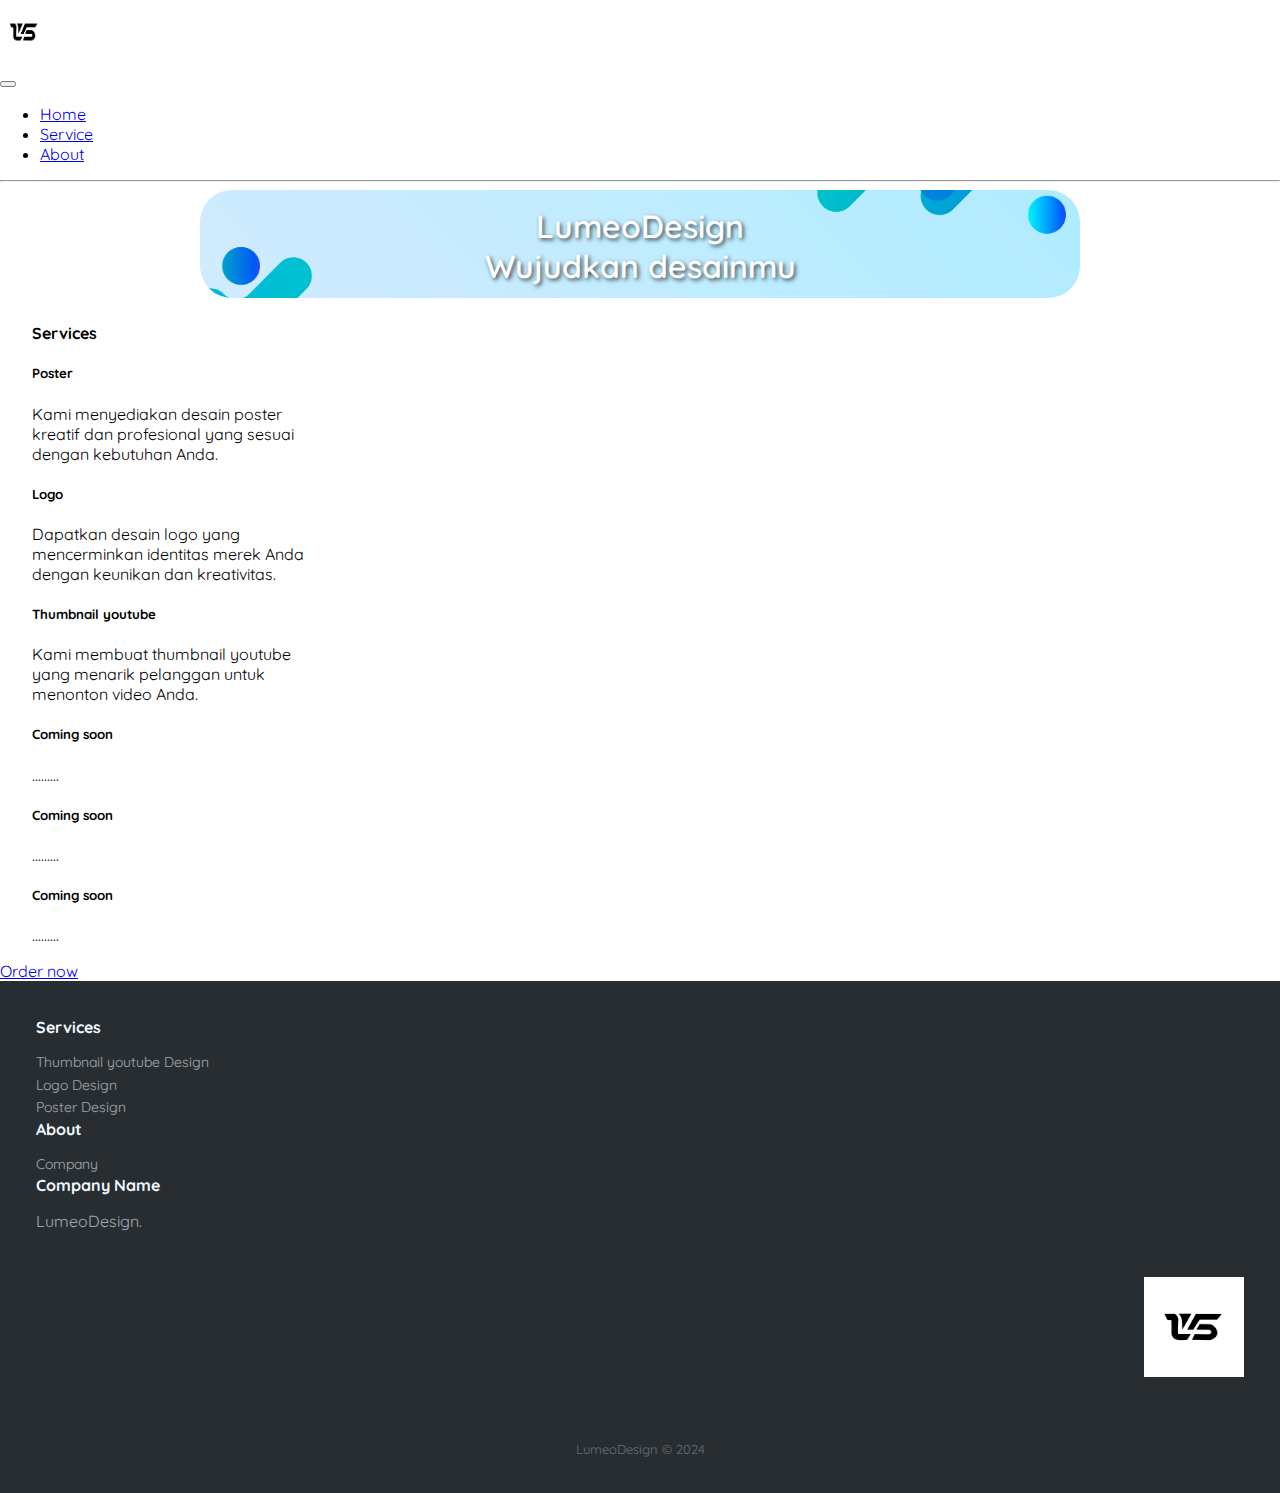
==== index.html @ cda9e2e0 "hampir sempurna" ====
<!doctype html>
<html lang="en">

<head>
    <!-- Required meta tags -->
    <meta charset="utf-8">
    <meta name="viewport" content="width=device-width, initial-scale=1, shrink-to-fit=no">

    <link rel="preconnect" href="https://fonts.googleapis.com">
    <link rel="preconnect" href="https://fonts.gstatic.com" crossorigin>
    <link href="https://fonts.googleapis.com/css2?family=Quicksand&display=swap" rel="stylesheet">
    <link rel="preconnect" href="https://fonts.googleapis.com">
    <link rel="preconnect" href="https://fonts.gstatic.com" crossorigin>
    <link href="https://fonts.googleapis.com/css2?family=Quicksand:wght@600&display=swap" rel="stylesheet">

    <link rel="stylesheet" href="https://cdnjs.cloudflare.com/ajax/libs/font-awesome/5.15.4/css/all.min.css">

    <link rel="stylesheet" href="assets/style/style.css">
    <!-- Bootstrap CSS -->
    <link rel="stylesheet" href="https://cdn.jsdelivr.net/npm/bootstrap@4.5.3/dist/css/bootstrap.min.css"
        integrity="sha384-TX8t27EcRE3e/ihU7zmQxVncDAy5uIKz4rEkgIXeMed4M0jlfIDPvg6uqKI2xXr2" crossorigin="anonymous">

    <title>LumeoDesign</title>
    <meta name="description"
        content="Layanan desain logo profesional untuk bisnis Anda. Kami menyediakan desain logo, poster, dan desain konten lainnya dengan kualitas tinggi.">

</head>
<!-- Google tag (gtag.js) -->
<script async src="https://www.googletagmanager.com/gtag/js?id=G-R3V5YT434T"></script>
<script>
    window.dataLayer = window.dataLayer || [];
    function gtag() { dataLayer.push(arguments); }
    gtag('js', new Date());

    gtag('config', 'G-R3V5YT434T');
</script>
<body>
    <div class="headerer mt-2">
        <nav class="navbar navbar-expand-lg navbar-light bg-light" data-aos="fade-down">
            <div class="container">
                <nav class="navbar navbar-light bg-light">
                    <a class="navbar-brand" href="#">
                        <img src="/assets/images/Logo.jpg" width="30" height="30" class="d-inline-block align-top logo"
                            alt="" loading="lazy">
                    </a>
                </nav>
                <!-- Hamburger button for mobile/tablet -->
                <button class="navbar-toggler" type="button" data-toggle="collapse" data-target="#navbarNav"
                    aria-controls="navbarNav" aria-expanded="false" aria-label="Toggle navigation">
                    <span class="navbar-toggler-icon"></span>
                </button>
                <!-- Menu links (both desktop and mobile) -->
                <div class="collapse navbar-collapse" id="navbarNav">
                    <ul class="navbar-nav ml-auto">
                        <li class="nav-item">
                            <a class="nav-link active" href="index.html">Home</a>
                        </li>
                        <li class="nav-item">
                            <a class="nav-link" id="servicedex" href="#service">Service</a>
                        </li>
                        <!-- <li class="nav-item">
                            <a class="nav-link" href="#contact">Contact</a>
                        </li> -->
                        <li class="nav-item">
                            <a class="nav-link" href="about.html">About</a>
                        </li>
                    </ul>
                </div>
            </div>
        </nav>
    </div>
    <hr class="mt-1">

    <div class="hero-section col-lg-12">
        <img src="assets/images/Hero.jpg" alt="Landing Page Background" class="img-fluid hero-image">
        <div class="hero-text text-center">
            LumeoDesign <br>
            Wujudkan desainmu <br>
            <!-- <a class="see" href="#service">see more</a> -->
        </div>
    </div>

    <div class="page-content mt-5">
        <h4 class="text-center" id="service">Services</h4>
        <div class="container mt-5">
            <div class="row">
                <!-- Card 1 -->
                <div class="col-12 col-sm-6 col-md-4 mb-4">
                    <div class="card" style="width: 18rem;">
                        <div class="card-body">
                            <h5 class="card-title">Poster</h5>
                            <!-- <h6 class="card-subtitle mb-2 text-muted">?</h6> -->
                            <p class="card-text">Kami menyediakan desain poster kreatif dan profesional yang sesuai dengan kebutuhan Anda.</p>

                        </div>
                    </div>
                </div>

                <!-- Card 2 -->
                <div class="col-12 col-sm-6 col-md-4 mb-4">
                    <div class="card" style="width: 18rem;">
                        <div class="card-body">
                            <h5 class="card-title">Logo</h5>
                            <!-- <h6 class="card-subtitle mb-2 text-muted"></h6> -->
                            <p class="card-text">Dapatkan desain logo yang mencerminkan identitas merek Anda dengan keunikan dan kreativitas.</p>
                        </div>
                    </div>
                </div>

                <!-- Card 3 -->
                <div class="col-12 col-sm-6 col-md-4 mb-4">
                    <div class="card" style="width: 18rem;">
                        <div class="card-body">
                            <h5 class="card-title">Thumbnail youtube</h5>
                            <!-- <h6 class="card-subtitle mb-2 text-muted">?</h6> -->
                            <p class="card-text">Kami membuat thumbnail youtube yang menarik pelanggan untuk menonton video Anda.</p>
                        </div>
                    </div>
                </div>
                <div class="col-12 col-sm-6 col-md-4 mb-4">
                    <div class="card" style="width: 18rem;">
                        <div class="card-body">
                            <h5 class="card-title">Coming soon</h5>
                            <!-- <h6 class="card-subtitle mb-2 text-muted">?</h6> -->
                            <p class="card-text">.........</p>
                        </div>
                    </div>
                </div>
                <div class="col-12 col-sm-6 col-md-4 mb-4">
                    <div class="card" style="width: 18rem;">
                        <div class="card-body">
                            <h5 class="card-title">Coming soon</h5>
                            <!-- <h6 class="card-subtitle mb-2 text-muted">?</h6> -->
                            <p class="card-text">.........</p>
                        </div>
                    </div>
                </div>
                <div class="col-12 col-sm-6 col-md-4 mb-4">
                    <div class="card" style="width: 18rem;">
                        <div class="card-body">
                            <h5 class="card-title">Coming soon</h5>
                            <!-- <h6 class="card-subtitle mb-2 text-muted">?</h6> -->
                            <p class="card-text">.........</p>
                        </div>
                    </div>
                </div>
            </div>
        </div>
    </div>

    <!-- <button  class="btn btn-primary btn-lg btn-block">
        <a href="contact.html" style="color: black; text-decoration: none;">OrderNow</a>
    </button> -->

    <a href="contact.html" class="btn btn-primary btn-lg btn-block mb-5" role="button" aria-pressed="true>">Order now</a>

    <div class="footer-dark">
        <footer>
            <div class="container">
                <div class="row">
                    <div class="col-sm-6 col-md-3 item">
                        <h3>Services</h3>
                        <ul>
                            <li><a href="#">Thumbnail youtube Design</a></li>
                            <li><a href="#">Logo Design</a></li>
                            <li><a href="#">Poster Design</a></li>
                        </ul>
                    </div>
                    <div class="col-sm-6 col-md-3 item">
                        <h3>About</h3>
                        <ul>
                            <li><a href="about.html">Company</a></li>
                        </ul>
                    </div>
                    <div class="col-md-3 item text">
                        <h3>Company Name</h3>
                        <p>LumeoDesign.</p>
                    </div>
                    <div class="col-md-3 item text logo-container">
                        <!-- Tambahkan logo di sini -->
                        <img src="assets/images/Logo.jpg" alt="LumeoDesign Logo" class="footer-logo">
                    </div>
                </div>
                <p class="copyright">LumeoDesign © 2024</p>
            </div>
        </footer>
    </div>



    <!-- Optional JavaScript; choose one of the two! -->

    <!-- Option 1: jQuery and Bootstrap Bundle (includes Popper) -->
    <script src="https://code.jquery.com/jquery-3.5.1.slim.min.js"
        integrity="sha384-DfXdz2htPH0lsSSs5nCTpuj/zy4C+OGpamoFVy38MVBnE+IbbVYUew+OrCXaRkfj"
        crossorigin="anonymous"></script>
    <script src="https://cdn.jsdelivr.net/npm/bootstrap@4.5.3/dist/js/bootstrap.bundle.min.js"
        integrity="sha384-ho+j7jyWK8fNQe+A12Hb8AhRq26LrZ/JpcUGGOn+Y7RsweNrtN/tE3MoK7ZeZDyx"
        crossorigin="anonymous"></script>

    <!-- Option 2: jQuery, Popper.js, and Bootstrap JS -->
    <!-- <script src="https://code.jquery.com/jquery-3.5.1.slim.min.js" integrity="sha384-DfXdz2htPH0lsSSs5nCTpuj/zy4C+OGpamoFVy38MVBnE+IbbVYUew+OrCXaRkfj" crossorigin="anonymous"></script>
    <script src="https://cdn.jsdelivr.net/npm/popper.js@1.16.1/dist/umd/popper.min.js" integrity="sha384-9/reFTGAW83EW2RDu2S0VKaIzap3H66lZH81PoYlFhbGU+6BZp6G7niu735Sk7lN" crossorigin="anonymous"></script>
    <script src="https://cdn.jsdelivr.net/npm/bootstrap@4.5.3/dist/js/bootstrap.min.js" integrity="sha384-w1Q4orYjBQndcko6MimVbzY0tgp4pWB4lZ7lr30WKz0vr/aWKhXdBNmNb5D92v7s" crossorigin="anonymous"></script> -->
</body>

</html>
---- assets/style/style.css ----
body {
    font-family: "Quicksand", sans-serif  !important;
    font-optical-sizing: auto;
    font-weight: 400;
    font-style: normal;
    margin: 0;
    padding: 0;
}


nav ul {
    gap: 1.5em;
}

.logo {
    width: 3em;
    height: 4em;
}


.hero-section {
    position: relative;
    text-align: center;
    color: white;
}


.hero-text {
    position: absolute;
    top: 50%;
    left: 50%;
    transform: translate(-50%, -50%);
    font-size: 2em;
    font-family: "Quicksand", system-ui;
    font-optical-sizing: auto;
    font-weight: 600;
    font-style: normal;
    color: white;
    text-shadow: 2px 2px 4px rgba(0, 0, 0, 0.7);
}

.hero-image {
    width: 55em;
    height: 12vh;
    border-radius: 2em;
    /* Tinggi default */
    object-fit: cover;
}

.card-img-top {
    height: 200px;
    /* Tinggi default */
    object-fit: cover;
}

@media (max-width: 768px) {
    .hero-text {
        font-size: 1em;
    }
    .hero-image {
        height: 300px;
        /* Tinggi untuk layar kecil */
    }

    .card-img-top {
        height: 150px;
        /* Tinggi untuk layar kecil */
    }
}

@media (max-width: 576px) {
    .hero-text {
        font-size: 1em;
    }
    .hero-image {
        height: 200px;
        /* Tinggi untuk layar ekstra kecil */
    }

    .card-img-top {
        height: 120px;
        /* Tinggi untuk layar ekstra kecil */
    }
}

.page-content {
    margin-left: 2rem;
    margin-right: 2rem;
}

.card {
    height: 100%;
}


.how-it-works {
    padding: 60px 0;
    /* Menambahkan padding atas dan bawah */
}

.how-it-works h2 {
    font-size: 2.5rem;
    font-weight: 700;
    margin-bottom: 40px;
    text-align: center;
    color: #333;
}

.work-step {
    text-align: center;
    /* Menyelaraskan teks di tengah */
    margin-bottom: 30px;
    /* Jarak antar langkah */
}

.work-step h3 {
    margin-bottom: 10px;
    /* Jarak antara judul dan deskripsi */
}

.work-step p {
    font-size: 1rem;
    color: #666;
}

.work-step i {
    font-size: 40px;
    /* Ukuran ikon */
    margin-bottom: 15px;
    /* Jarak antara ikon dan judul */
}

.contact-icon {
    font-size: 1.5rem;
    /* Ukuran ikon lebih besar */
    margin: 0.5rem;
}



.footer-dark {
    padding: 36px ;
    color: #f0f9ff;
    background-color: #282d32;
}

.footer-dark h3 {
    margin-top: 0;
    margin-bottom: 12px;
    font-weight: bold;
    font-size: 16px;
}

.footer-dark ul {
    padding: 0;
    list-style: none;
    line-height: 1.6;
    font-size: 14px;
    margin-bottom: 0;
}

.footer-dark ul a {
    color: inherit;
    text-decoration: none;
    opacity: 0.6;
}

.footer-dark ul a:hover {
    opacity: 0.8;
}

@media (max-width:767px) {
    .footer-dark .item:not(.social) {
        text-align: center;
        padding-bottom: 20px;
    }
}

.footer-dark .item.text {
    margin-bottom: 36px;
}

@media (max-width:767px) {
    .footer-dark .item.text {
        margin-bottom: 0;
    }
}

.footer-dark .item.text p {
    opacity: 0.6;
    margin-bottom: 0;
}

.footer-dark .item.social {
    text-align: center;
}

@media (max-width:991px) {
    .footer-dark .item.social {
        text-align: center;
        margin-top: 20px;
    }
}

.footer-dark .item.social>a {
    font-size: 20px;
    width: 36px;
    height: 36px;
    line-height: 36px;
    display: inline-block;
    text-align: center;
    border-radius: 50%;
    box-shadow: 0 0 0 1px rgba(255, 255, 255, 0.4);
    margin: 0 8px;
    color: #fff;
    opacity: 0.75;
}

.footer-dark .item.social>a:hover {
    opacity: 0.9;
}

.footer-dark .copyright {
    text-align: center;
    padding-top: 24px;
    opacity: 0.3;
    font-size: 13px;
    margin-bottom: 0;
}

.footer-dark .logo-container {
    text-align: right;
    /* Mengatur teks logo ke kanan */
}

.footer-dark .footer-logo {
    max-width: 100px;
    /* Ukuran maksimum logo */
    height: auto;
    /* Agar proporsional */
    margin-top: 10px;
    /* Jarak atas dari teks di atas */
}
/* https: //epicbootstrap.com/snippets/footer-dark */
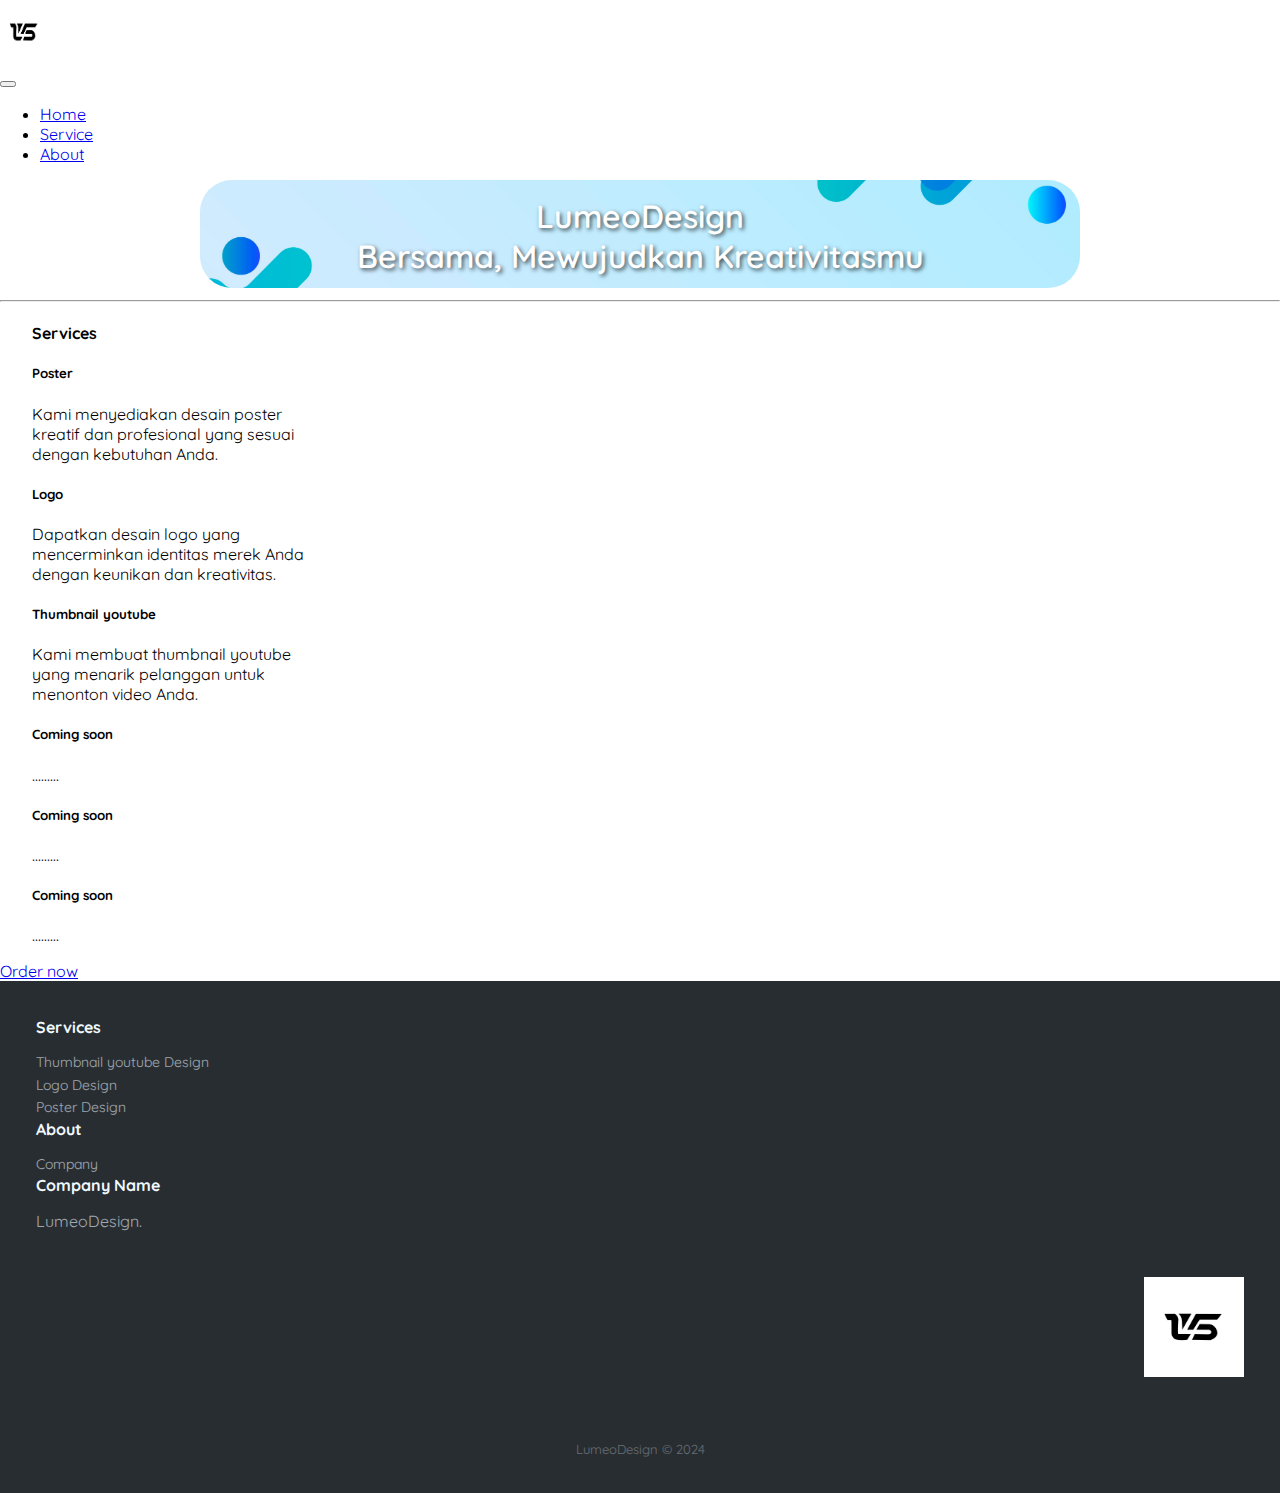
==== commit 1aeb4162: "baru" ====
--- a/index.html
+++ b/index.html
@@ -69,16 +69,16 @@
             </div>
         </nav>
     </div>
-    <hr class="mt-1">
-
     <div class="hero-section col-lg-12">
         <img src="assets/images/Hero.jpg" alt="Landing Page Background" class="img-fluid hero-image">
         <div class="hero-text text-center">
             LumeoDesign <br>
-            Wujudkan desainmu <br>
+            Bersama, Mewujudkan Kreativitasmu<br>
             <!-- <a class="see" href="#service">see more</a> -->
         </div>
     </div>
+
+    <hr class="mt-3">
 
     <div class="page-content mt-5">
         <h4 class="text-center" id="service">Services</h4>
@@ -161,9 +161,9 @@
                     <div class="col-sm-6 col-md-3 item">
                         <h3>Services</h3>
                         <ul>
-                            <li><a href="#">Thumbnail youtube Design</a></li>
-                            <li><a href="#">Logo Design</a></li>
-                            <li><a href="#">Poster Design</a></li>
+                            <li><a href="">Thumbnail youtube Design</a></li>
+                            <li><a href="">Logo Design</a></li>
+                            <li><a href="">Poster Design</a></li>
                         </ul>
                     </div>
                     <div class="col-sm-6 col-md-3 item">
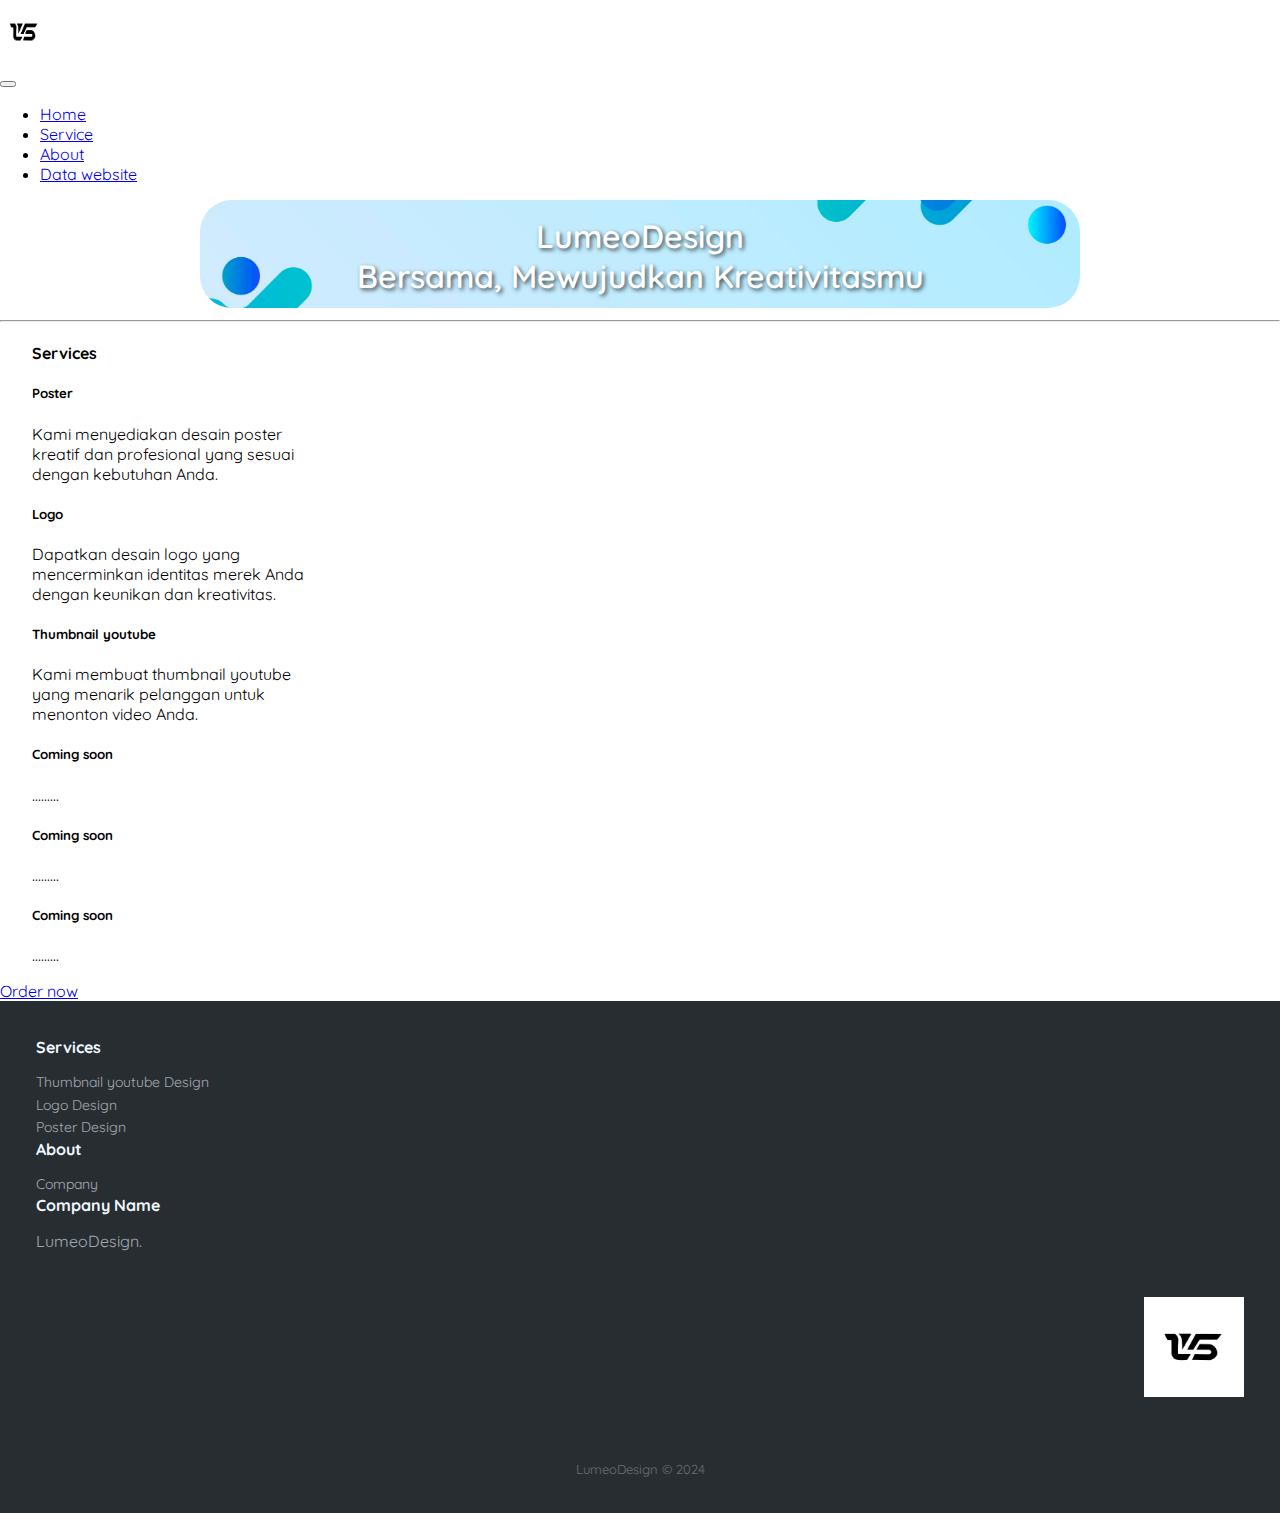
==== commit 35231629: "coba" ====
--- a/index.html
+++ b/index.html
@@ -20,6 +20,8 @@
     <link rel="stylesheet" href="https://cdn.jsdelivr.net/npm/bootstrap@4.5.3/dist/css/bootstrap.min.css"
         integrity="sha384-TX8t27EcRE3e/ihU7zmQxVncDAy5uIKz4rEkgIXeMed4M0jlfIDPvg6uqKI2xXr2" crossorigin="anonymous">
 
+
+    <script src="/assets/js/script1.js"></script>
     <title>LumeoDesign</title>
     <meta name="description"
         content="Layanan desain logo profesional untuk bisnis Anda. Kami menyediakan desain logo, poster, dan desain konten lainnya dengan kualitas tinggi.">
@@ -56,13 +58,16 @@
                             <a class="nav-link active" href="index.html">Home</a>
                         </li>
                         <li class="nav-item">
-                            <a class="nav-link" id="servicedex" href="#service">Service</a>
+                            <a class="nav-link" id="service" href="#service">Service</a>
                         </li>
                         <!-- <li class="nav-item">
                             <a class="nav-link" href="#contact">Contact</a>
                         </li> -->
                         <li class="nav-item">
                             <a class="nav-link" href="about.html">About</a>
+                        </li>
+                        <li class="nav-item">
+                            <a class="nav-link" href="Dataweb.html">Data website</a>
                         </li>
                     </ul>
                 </div>
@@ -81,7 +86,7 @@
     <hr class="mt-3">
 
     <div class="page-content mt-5">
-        <h4 class="text-center" id="service">Services</h4>
+        <h4 class="text-center" >Services</h4>
         <div class="container mt-5">
             <div class="row">
                 <!-- Card 1 -->
@@ -102,7 +107,7 @@
                         <div class="card-body">
                             <h5 class="card-title">Logo</h5>
                             <!-- <h6 class="card-subtitle mb-2 text-muted"></h6> -->
-                            <p class="card-text">Dapatkan desain logo yang mencerminkan identitas merek Anda dengan keunikan dan kreativitas.</p>
+                            <p class="card-text service" >Dapatkan desain logo yang mencerminkan identitas merek Anda dengan keunikan dan kreativitas.</p>
                         </div>
                     </div>
                 </div>
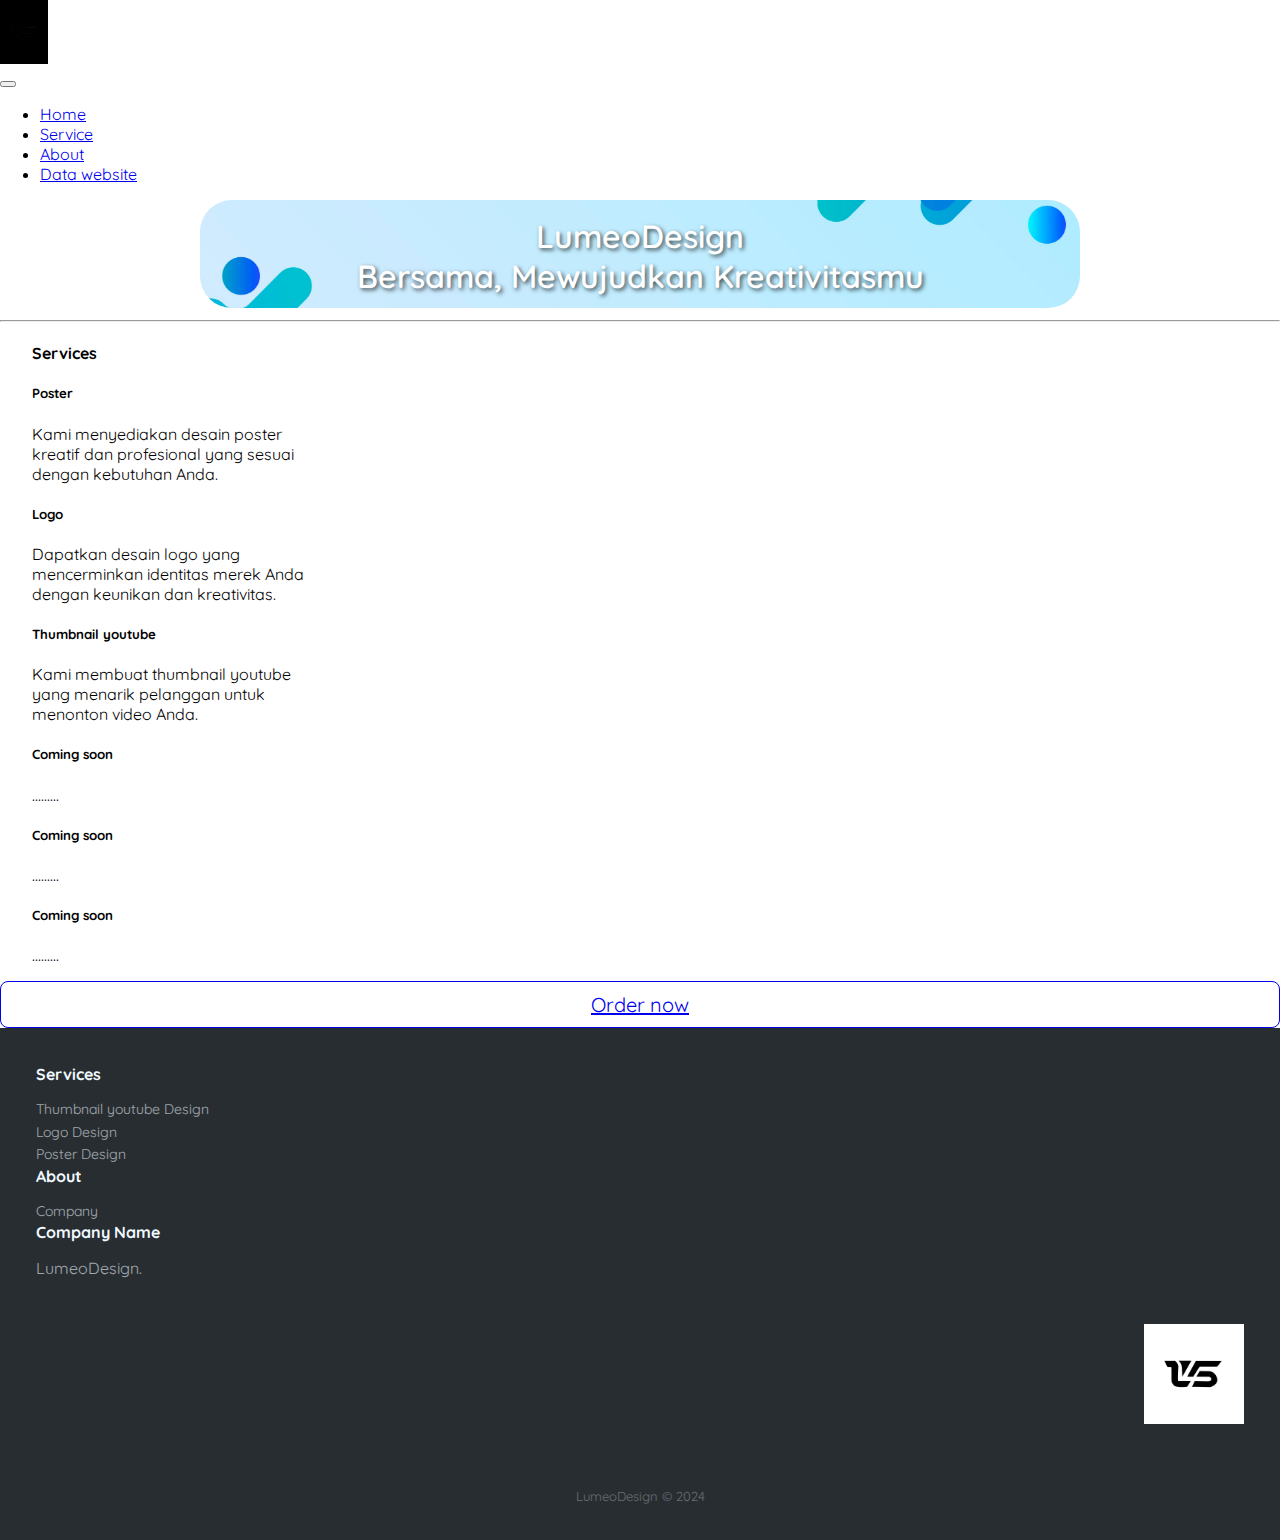
==== commit d71b6302: "logoo" ====
--- a/index.html
+++ b/index.html
@@ -42,7 +42,7 @@
             <div class="container">
                 <nav class="navbar navbar-light bg-light">
                     <a class="navbar-brand" href="#">
-                        <img src="/assets/images/Logo.jpg" width="30" height="30" class="d-inline-block align-top logo"
+                        <img src="/assets/images/logoooo.jpg" width="30" height="30" class="d-inline-block align-top logo"
                             alt="" loading="lazy">
                     </a>
                 </nav>
--- a/assets/style/style.css
+++ b/assets/style/style.css
@@ -136,6 +136,27 @@
     margin: 0.5rem;
 }
 
+.btn {
+    display: flex;
+    align-items: center;
+    justify-content: center;
+    padding: 10px 20px;
+    font-size: 1.25rem;
+    border: 1px solid;
+    /* Warna garis */
+    border-radius: 0.5rem;
+    /* Sudut kotak */
+    cursor: default;
+    /* Nonaktifkan pointer tangan */
+}
+
+.btn-outline-danger {
+    color: #dc3545;
+    /* Warna teks */
+    border-color: #dc3545;
+    /* Warna garis */
+    background-color: transparent;
+}
 
 
 .footer-dark {
@@ -241,4 +262,33 @@
     margin-top: 10px;
     /* Jarak atas dari teks di atas */
 }
-/* https: //epicbootstrap.com/snippets/footer-dark */+/* https: //epicbootstrap.com/snippets/footer-dark */
+
+
+.visitor-counter-container {
+    text-align: center;
+    margin: 20px auto;
+    /* Memberikan jarak dari elemen lainnya */
+    background-color: #f8f9fa;
+    /* Warna latar belakang */
+    padding: 15px;
+    border-radius: 8px;
+    /* Membuat sudut melengkung */
+    box-shadow: 0 4px 8px rgba(0, 0, 0, 0.1);
+    /* Memberikan efek bayangan */
+    width: fit-content;
+}
+
+.visitor-counter-container img {
+    display: block;
+    margin: 0 auto;
+    /* Membuat gambar counter berada di tengah */
+}
+
+.counter-label {
+    margin-top: 10px;
+    font-size: 14px;
+    color: #333;
+    font-family: 'Quicksand', sans-serif;
+    /* Menyesuaikan font dengan tema halaman */
+}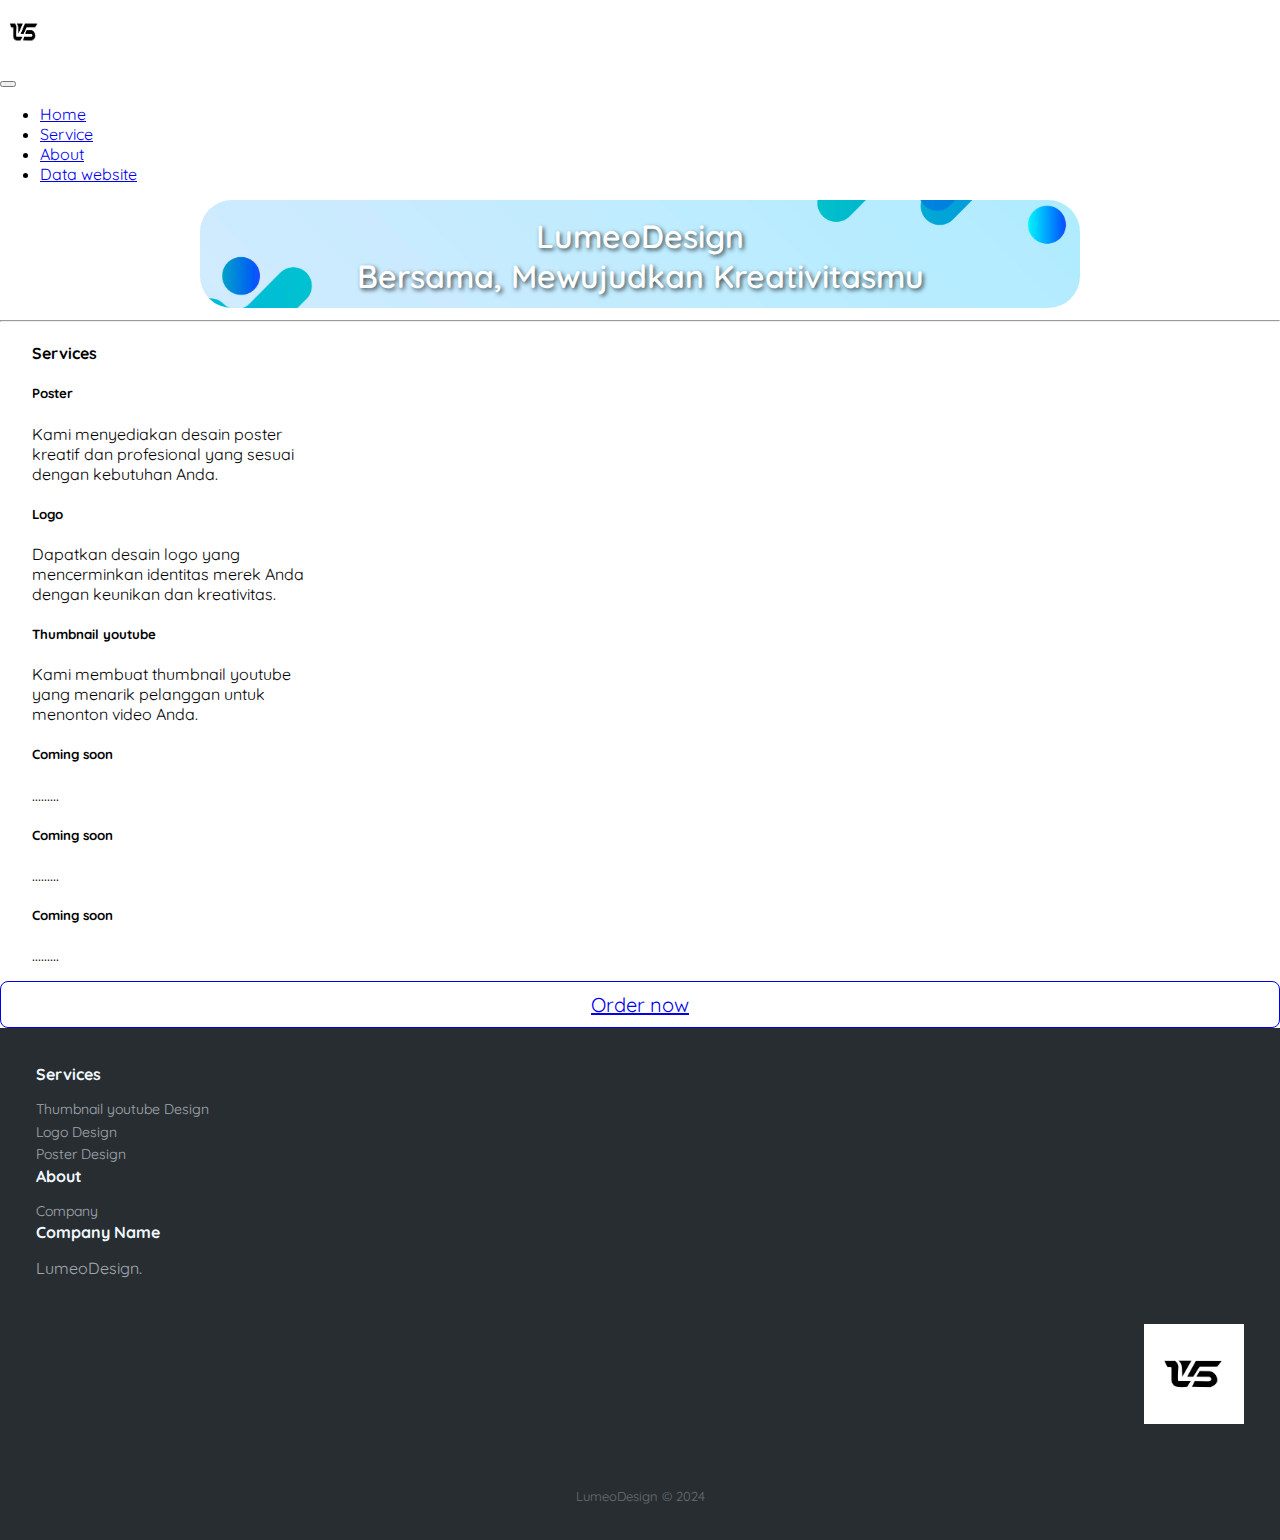
==== commit 11dc3ec9: "nama" ====
--- a/index.html
+++ b/index.html
@@ -42,7 +42,7 @@
             <div class="container">
                 <nav class="navbar navbar-light bg-light">
                     <a class="navbar-brand" href="#">
-                        <img src="/assets/images/logoooo.jpg" width="30" height="30" class="d-inline-block align-top logo"
+                        <img src="/assets/images/Logo.jpg" width="30" height="30" class="d-inline-block align-top logo"
                             alt="" loading="lazy">
                     </a>
                 </nav>
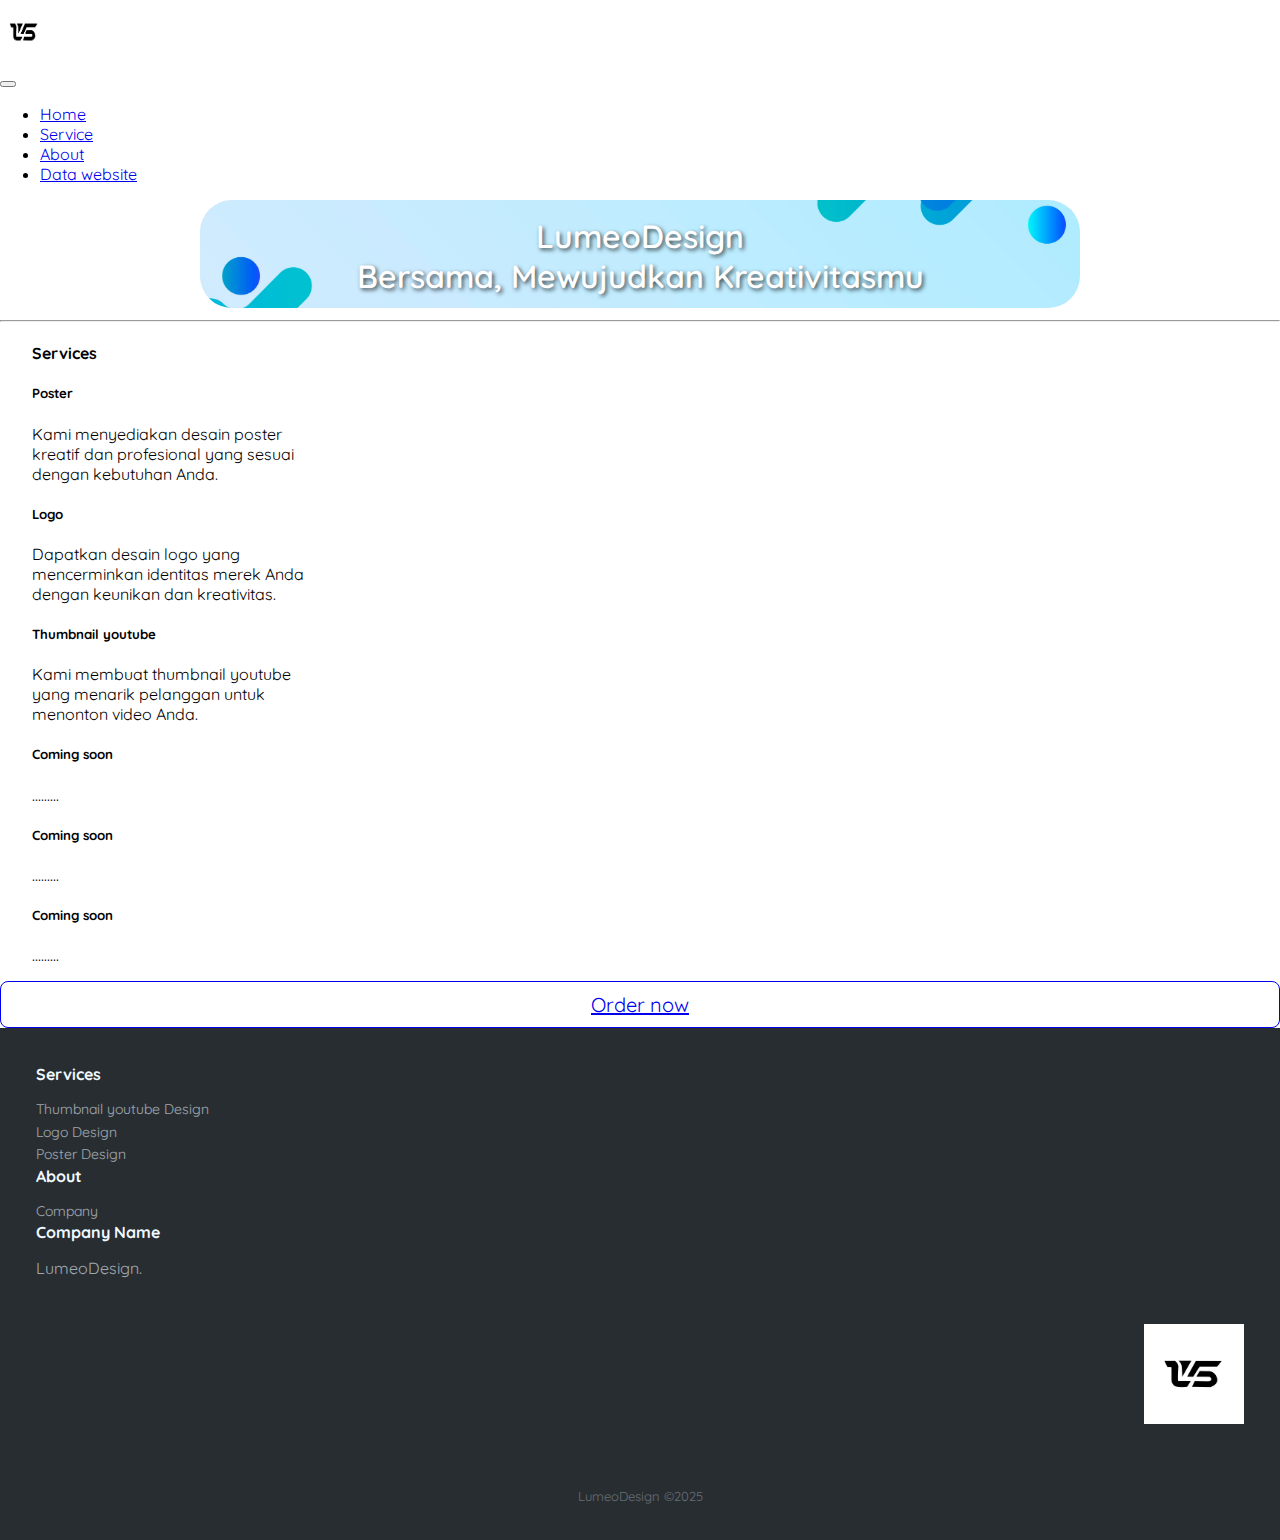
==== commit 6b4c6246: "ganti tahun" ====
--- a/index.html
+++ b/index.html
@@ -186,7 +186,7 @@
                         <img src="assets/images/Logo.jpg" alt="LumeoDesign Logo" class="footer-logo">
                     </div>
                 </div>
-                <p class="copyright">LumeoDesign © 2024</p>
+                <p class="copyright">LumeoDesign ©2025</p>
             </div>
         </footer>
     </div>
